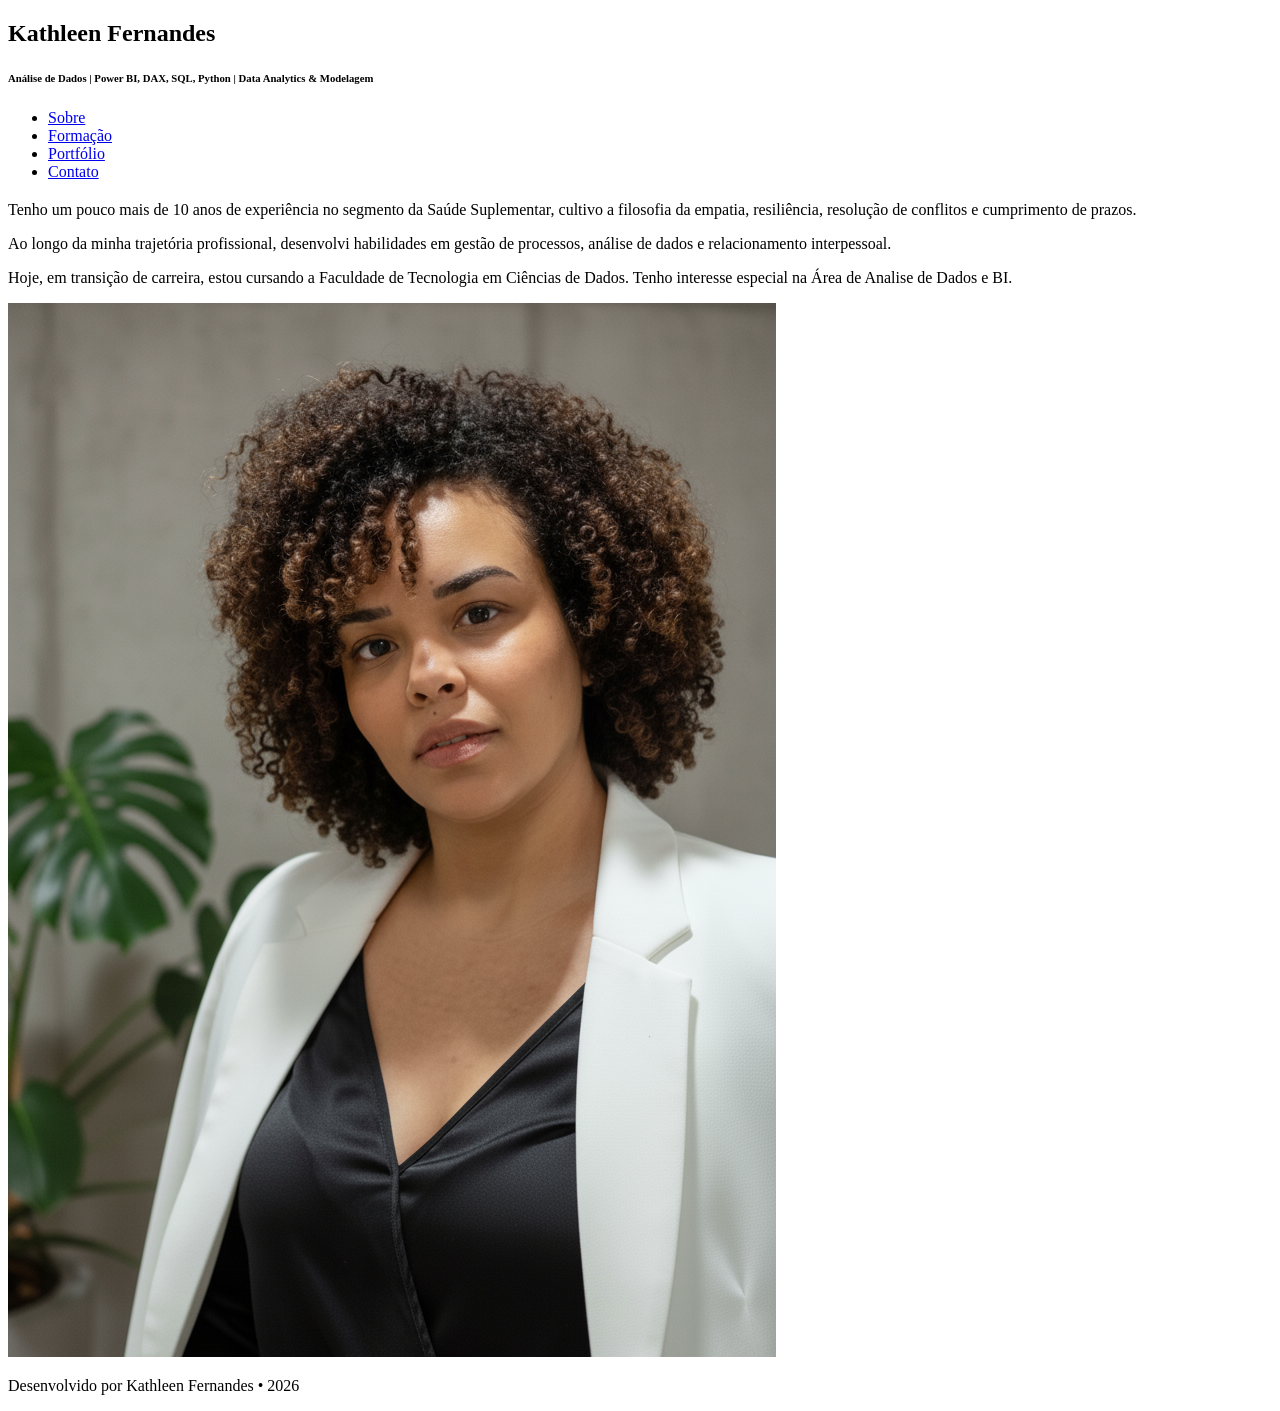
==== index.html @ da3500a9 "Add files via upload" ====
<!DOCTYPE html>
<html lang="pt-br">
<head>
    <meta charset="UTF-8">
    <meta name="viewport" content="width=device-width, initial-scale=1.0">
    <title>Meu Portfólio</title>

    <link rel="stylesheet" href="css/estilo.css">
</head>
<body>
    <header>
        <nav>
            <h1>Kathleen Fernandes </h1>
            <h6>Análise de Dados | Power BI, DAX, SQL, Python | Data Analytics & Modelagem </h6>
            <ul>
                <li><a href="index.html">Sobre</a></li>
                <li><a href="formacao.html">Formação</a></li>
                <li><a href="portfolio.html">Portfólio</a></li>
                <li><a href="contato.html">Contato</a></li>
            </ul>
        </nav>
    </header>

<main class="container">
    <section class="sobre-grid">
        <div class="texto">
            <h1 class="titulo"></h1>

            <p>
                Tenho um pouco mais de 10 anos de experiência no segmento da Saúde Suplementar, cultivo a filosofia da empatia, resiliência, resolução de conflitos e cumprimento de prazos. 
            </p>
            <p>
                Ao longo da minha trajetória profissional, desenvolvi habilidades em gestão de processos, análise de dados e relacionamento interpessoal.
            </p>
            <p>
                Hoje, em transição de carreira, estou cursando a Faculdade de Tecnologia em Ciências de Dados. Tenho interesse especial na Área de Analise de Dados e BI.
            </p>
        </div>
        <div class="imagens">
            <img src="imagens/foto1.png" alt="Kathleen_Fernandes">
        </div>
    </section>
</main>
    <footer>
        <p class="rodape"> Desenvolvido por Kathleen Fernandes • 2026</p>    
    </footer>
    <script src="script.js"></script>
</body>
</html>
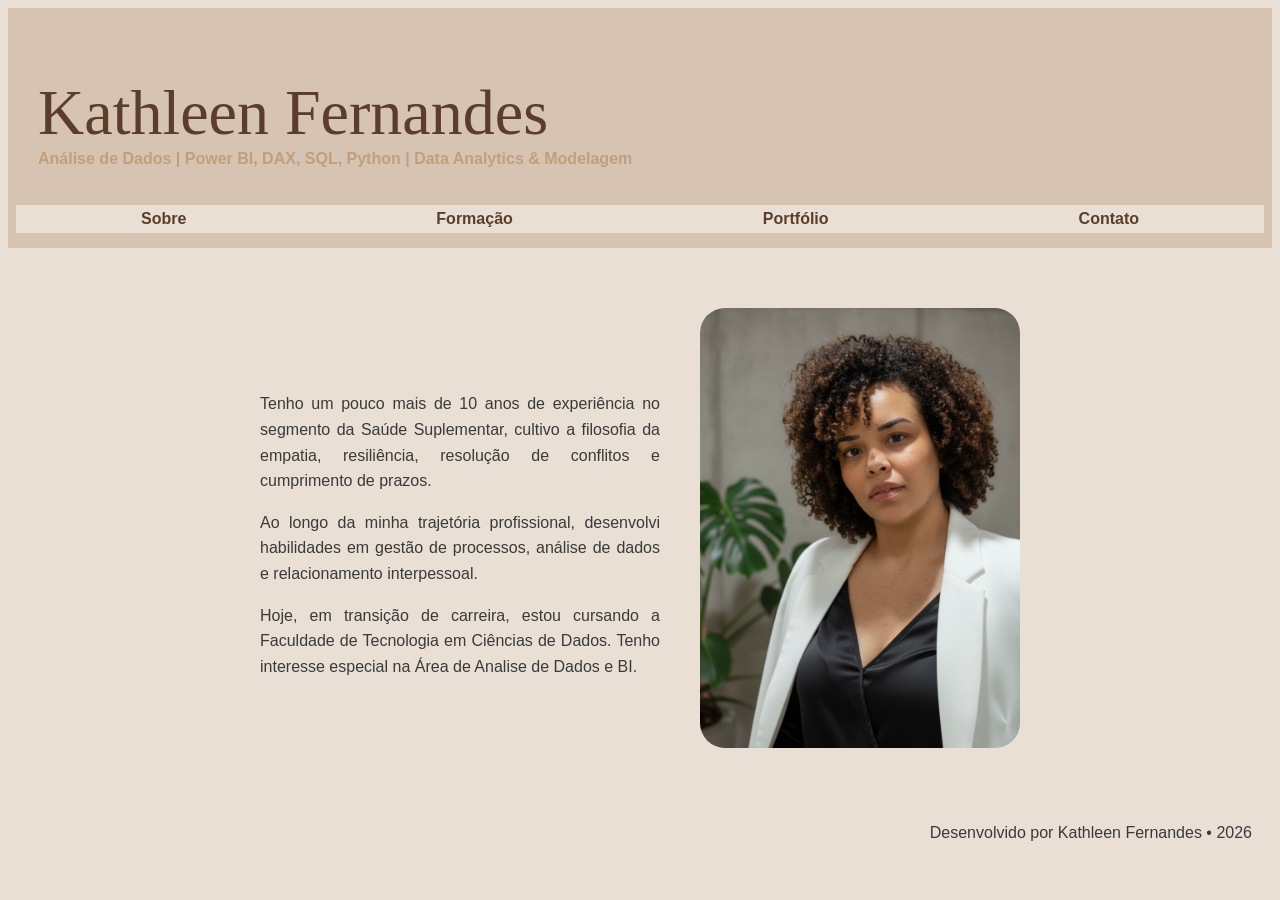
==== commit e4050bf0: "Update index.html" ====
--- a/index.html
+++ b/index.html
@@ -46,4 +46,4 @@
     </footer>
     <script src="script.js"></script>
 </body>
-</html>+</html>
--- a/css/estilo.css
+++ b/css/estilo.css
@@ -0,0 +1,198 @@
+/* FUNDO GERAL */
+body {
+    background-color: #e9dfd5;
+    font-family: "Segoe UI", Tahoma, Geneva, Verdana, sans-serif;
+    color: #3a3a3a;
+    text-align: justify;
+    
+}
+
+/* HEADER */
+header {
+    background-color: #d6c3b1;
+    padding: 15px 30px;
+}
+
+nav h1 {
+    color: #5a3e2b;
+    font-family: "Segoe Script", "Segoe Print", "Lucida Handwriting", cursive;
+    font-weight: normal; /* Fontes cursivas ficam melhor sem o negrito do H1 */
+    font-size: 64px;   /* Tamanho de destaque para o título */
+    margin-bottom: 0px;
+
+}
+
+nav h6 {
+    color: #c09f7d;
+    font-family:"Segoe UI", Tahoma, Geneva, Verdana, sans-serif;
+    font-size: medium;
+    margin-top: 0;
+
+
+}
+
+/* Remove as bolinhas da lista e zera o recuo padrão */
+nav ul {
+    list-style: none;
+    padding: 0;
+    margin: 0;
+    display: flex;
+    justify-content: center;
+    background-color: #e9dfd5;
+}
+
+/* Coloca os itens da lista lado a lado */
+nav ul li {
+    display: block;
+    margin: 0;
+}
+
+/* Estiliza os links para parecerem botões */
+nav ul li a {
+    display: block; /* Necessário para o padding funcionar corretamente */
+    text-decoration: none; /* Remove o sublinhado do link */
+    padding: 5px 125px;   
+    background-color: #e9dfd5; /* Cor de fundo  */
+    color: #5a3e2b;          /* Cor do texto */
+    border: 0%;
+    font-weight:bold;
+    transition: 0.3s;      /* Suaviza a mudança de cor ao passar o mouse */
+    font-family: "Segoe UI", Tahoma, Geneva, Verdana, sans-serif;
+}
+
+/* Efeito ao passar o mouse */
+nav ul li a:hover {
+    background-color: #eba57a; /* Escurece a cor ao passar o mouse */
+    transform: scale(1.05);    /* Aumenta levemente o botão */
+}
+
+/* CONTAINER */
+.container {
+    padding: 60px 40px;
+}
+
+/* GRID SOBRE */
+.sobre-grid {
+    display: flex;
+    gap: 40px;
+    align-items: center;
+    justify-content: center;
+}
+
+/* TEXTO */
+.texto {
+    max-width: 400px;
+}
+
+.texto p {
+    margin-bottom: 15px;
+    line-height: 1.6;
+}
+
+/* TÍTULO ESTILO ASSINATURA */
+.titulo {
+    font-size: 36px;
+    color: #8b5e3c;
+    margin-bottom: 20px;
+    font-style: italic;
+}
+
+/* LINK */
+.link {
+    display: inline-block;
+    margin-top: 10px;
+    color: #5a3e2b;
+    text-decoration: none;
+    border-bottom: 1px solid #5a3e2b;
+}
+
+/* IMAGENS */
+.imagens {
+    display: flex;
+    flex-direction: column;
+    gap: 20px;
+}
+
+.imagens img {
+    width: 320px;
+    border-radius: 25px;
+    object-fit: cover;
+}
+
+/* CARD (mantém padrão do resto do site) */
+.card {
+    background-color: #f5eee7;
+    padding: 20px;
+    border-radius: 8px;
+}
+
+/* MODO ESCURO */
+.dark {
+    background-color: #2b2b2b;
+    color: #eee;
+}
+
+.dark header {
+    background-color: #3a3a3a;
+}
+
+.dark .card {
+    background-color: #444;
+}
+
+@media (max-width: 768px) {
+    .sobre-grid {
+        flex-direction: column;
+        text-align: center;
+    }
+
+    .imagens img {
+        width: 100%;
+    }
+}
+
+.rodape {
+    text-align: right; /* Alinha o texto à direita */
+    padding-right: 20px; /* Opcional: evita que o texto encoste na borda da tela */
+}
+#contato {
+    max-width: 500px;
+    margin: 20px auto;
+    padding: 20px;
+    border: 1px solid #ddd;
+    border-radius: 8px;
+}
+
+.campo {
+    margin-bottom: 15px;
+    display: flex;
+    flex-direction: column;
+}
+
+label {
+    font-weight: bold;
+    margin-bottom: 5px;
+}
+
+input, textarea {
+    padding: 10px;
+    border: 1px solid #ccc;
+    border-radius: 4px;
+    font-family: Arial, sans-serif;
+}
+
+#btnEnviar {
+    background-color: #004080;
+    color: white;
+    padding: 12px;
+    border: none;
+    border-radius: 4px;
+    cursor: pointer;
+    width: 100%;
+    font-size: 1rem;
+    transition: 0.3s;
+}
+
+#btnEnviar:hover {
+    background-color: #002d5a;
+}
